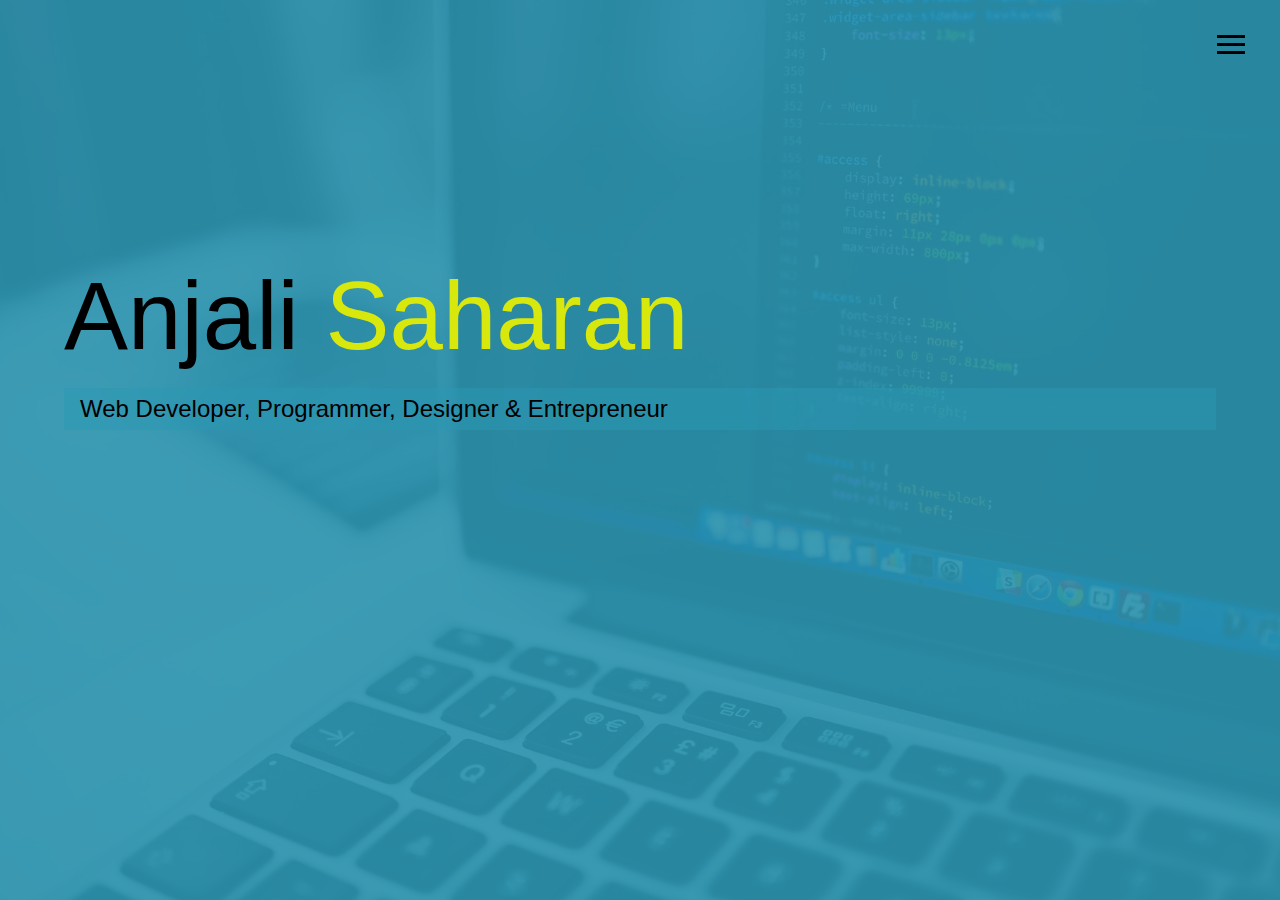
==== index.html @ 0fe3f852 "final" ====
<!DOCTYPE html>
<html lang="en">

<head>
    <meta charset="UTF-8">
    <meta name="viewport" content="width=device-width, initial-scale=1.0">
    <meta http-equiv="X-UA-Compatible" content="ie=edge">
    <link rel="stylesheet" href="https://use.fontawesome.com/releases/v5.2.0/css/all.css" integrity="sha384-hWVjflwFxL6sNzntih27bfxkr27PmbbK/iSvJ+a4+0owXq79v+lsFkW54bOGbiDQ"
        crossorigin="anonymous">

    <link rel="stylesheet" href="css/main.css">
    <title>Welcome To My Portfolio</title>
</head>

<body id="bg-img">
    <header>
        <div class="menu-btn">
            <div class="btn-line"></div>
            <div class="btn-line"></div>
            <div class="btn-line"></div>
        </div>

        <nav class="menu">
            <div class="menu-branding">
                <div class="portrait"></div>
            </div>
            <ul class="menu-nav">
                <li class="nav-item current">
                    <a href="index.html" class="nav-link">
                        Home
                    </a>
                </li>
                <li class="nav-item">
                    <a href="about.html" class="nav-link">
                        About Me
                    </a>
                </li>
                <li class="nav-item">
                    <a href="work.html" class="nav-link">
                        My Work
                    </a>
                </li>
                <li class="nav-item">
                    <a href="contact.html" class="nav-link">
                        How To Reach Me
                    </a>
                </li>
            </ul>
        </nav>
    </header>

    <main id="home">
        <h1 class="lg-heading">
            Anjali
            <span class="text-secondary">Saharan</span>
        </h1>
        <h2 class="sm-heading">
            Web Developer, Programmer, Designer & Entrepreneur
        </h2>
        <div class="icons">
            <a href="#!">
                <i class="fab fa-twitter fa-2x"></i>
            </a>
            <a href="#!">
                <i class="fab fa-facebook fa-2x"></i>
            </a>
            <a href="#!">
                <i class="fab fa-linkedin fa-2x"></i>
            </a>
            <a href="#!">
                <i class="fab fa-github fa-2x"></i>
            </a>
        </div>
    </main>

    <script src="js/main.js"></script>
</body>

</html>
---- css/main.css ----
.menu-btn {
  position: absolute;
  z-index: 3;
  right: 35px;
  top: 35px;
  cursor: pointer;
  transition: all 0.5s ease-out; }
  .menu-btn .btn-line {
    width: 28px;
    height: 3px;
    margin: 0 0 5px 0;
    background: #000;
    transition: all 0.5s ease-out; }
  .menu-btn.close {
    transform: rotate(180deg); }
    .menu-btn.close .btn-line:nth-child(1) {
      transform: rotate(45deg) translate(5px, 5px); }
    .menu-btn.close .btn-line:nth-child(2) {
      opacity: 0; }
    .menu-btn.close .btn-line:nth-child(3) {
      transform: rotate(-45deg) translate(7px, -6px); }

.menu {
  position: fixed;
  top: 0;
  width: 100%;
  opacity: 0.9;
  visibility: hidden; }
  .menu.show {
    visibility: visible; }
  .menu-branding, .menu-nav {
    display: flex;
    flex-flow: column wrap;
    align-items: center;
    justify-content: center;
    float: left;
    width: 50%;
    height: 100vh;
    overflow: hidden; }
  .menu-nav {
    margin: 0;
    padding: 0;
    background: #238097;
    list-style: none;
    transform: translate3d(0, -100%, 0);
    transition: all 0.5s ease-out; }
    .menu-nav.show {
      transform: translate3d(0, 0, 0); }
  .menu-branding {
    background: #2891ac;
    transform: translate3d(0, 100%, 0);
    transition: all 0.5s ease-out; }
    .menu-branding.show {
      transform: translate3d(0, 0, 0); }
    .menu-branding .portrait {
      width: 250px;
      height: 250px;
      background: url("../img/portrait2.jpg");
      border-radius: 50%;
      border: solid 3px #d8e70c; }
  .menu .nav-item.current > a {
    color: #d8e70c; }
  .menu .nav-item .nav-link {
    display: inline;
    position: relative;
    font-size: 30px;
    text-transform: uppercase;
    padding: 1rem 0;
    font-weight: 300;
    color: #000;
    text-decoration: none;
    transition: all 0.5s ease-out; }
    .menu .nav-item .nav-link:hover {
      color: #d8e70c; }

.nav-item:nth-child(1) {
  transition-delay: 0.1s; }

.nav-item:nth-child(2) {
  transition-delay: 0.2s; }

.nav-item:nth-child(3) {
  transition-delay: 0.3s; }

.nav-item:nth-child(4) {
  transition-delay: 0.4s; }

* {
  box-sizing: border-box; }

body {
  background: #2891ac;
  color: #000;
  height: 100%;
  margin: 0;
  font-family: 'Segoe UI', Tahoma, Geneva, Verdana, sans-serif;
  line-height: 1.5; }
  body#bg-img {
    background: url(../img/background.jpg);
    background-attachment: fixed;
    background-size: cover; }
    body#bg-img:after {
      content: '';
      position: absolute;
      top: 0;
      right: 0;
      width: 100%;
      height: 100%;
      z-index: -1;
      background: rgba(40, 145, 172, 0.9); }

h1,
h2,
h3 {
  margin: 0;
  font-weight: 400; }
  h1.lg-heading,
  h2.lg-heading,
  h3.lg-heading {
    font-size: 6rem; }
  h1.sm-heading,
  h2.sm-heading,
  h3.sm-heading {
    margin-bottom: 2rem;
    padding: 0.2rem 1rem;
    background: rgba(42, 152, 180, 0.5); }

a {
  color: #fff;
  text-decoration: none; }

header {
  position: fixed;
  z-index: 2;
  width: 100%; }

.text-secondary {
  color: #d8e70c; }

main {
  padding: 4rem;
  min-height: calc(100vh - 60px); }
  main .icons {
    margin-top: 1rem; }
    main .icons a {
      padding: 0.4rem; }
      main .icons a:hover {
        color: #d8e70c;
        transition: all 0.5s ease-out; }
  main#home {
    overflow: hidden; }
    main#home h1 {
      margin-top: 20vh; }

.about-info {
  display: grid;
  grid-gap: 30px;
  grid-template-areas: 'bioimage bio bio' 'job1 job2 job3';
  grid-template-columns: repeat(3, 1fr); }
  .about-info .bio-image {
    grid-area: bioimage;
    margin: auto;
    border-radius: 50%;
    border: #d8e70c 3px solid; }
  .about-info .bio {
    grid-area: bio;
    font-size: 1.5rem; }
  .about-info .job-1 {
    grid-area: job1; }
  .about-info .job-2 {
    grid-area: job2; }
  .about-info .job-3 {
    grid-area: job3; }
  .about-info .job {
    background: #2da2c1;
    padding: 0.5rem;
    border-bottom: #d8e70c 5px solid; }

.projects {
  display: grid;
  grid-gap: 0.7rem;
  grid-template-columns: repeat(3, 1fr); }
  .projects img {
    width: 100%;
    border: 3px #fff solid; }
    .projects img:hover {
      opacity: 0.5;
      border-color: #d8e70c;
      transition: all 0.5s ease-out; }

.boxes {
  display: flex;
  flex-wrap: wrap;
  justify-content: space-evenly;
  align-items: center;
  margin-top: 1rem; }
  .boxes div {
    font-size: 2rem;
    border: 3px #fff solid;
    padding: 1.5rem 2.5rem;
    margin-bottom: 3rem;
    transition: all 0.5s ease-out; }
    .boxes div:hover {
      padding: 0.5rem 1.5rem;
      background: #d8e70c;
      color: #000; }
      .boxes div:hover span {
        color: #000; }

.btn, .btn-dark, .btn-light {
  display: block;
  padding: 0.5rem 1rem;
  border: 0;
  margin-bottom: 0.3rem; }
  .btn:hover, .btn-dark:hover, .btn-light:hover {
    background: #d8e70c;
    color: #000; }

.btn-dark {
  background: black;
  color: #fff; }

.btn-light {
  background: #dcf1f7;
  color: #333; }

#main-footer {
  text-align: center;
  padding: 1rem;
  background: #1e6e83;
  color: #000;
  height: 60px; }

@media screen and (min-width: 1171px) {
  .projects {
    grid-template-columns: repeat(4, 1fr); } }

@media screen and (min-width: 769px) and (max-width: 1170px) {
  .projects {
    grid-template-columns: repeat(3, 1fr); } }

@media screen and (max-width: 768px) {
  main {
    align-items: center;
    text-align: center; }
    main .lg-heading {
      line-height: 1;
      margin-bottom: 1rem; }
  ul.menu-nav,
  div.menu-branding {
    float: none;
    width: 100%;
    min-height: 0; }
    ul.menu-nav.show,
    div.menu-branding.show {
      transform: translate3d(0, 0, 0); }
  .menu-nav {
    height: 75vh;
    transform: translate3d(-100%, 0, 0);
    font-size: 24px; }
  .menu-branding {
    height: 25vh;
    transform: translate3d(100%, 0, 0); }
    .menu-branding .portrait {
      background: url("../img/portrait_small.jpg");
      width: 150px;
      height: 150px; }
  .about-info {
    grid-template-areas: 'bioimage' 'bio' 'job1' 'job2' 'job3';
    grid-template-columns: 1fr; }
  .projects {
    grid-template-columns: repeat(2, 1fr); } }

@media screen and (max-width: 500px) {
  main#home h1 {
    margin-top: 10vh; }
  .projects {
    grid-template-columns: 1fr; } }
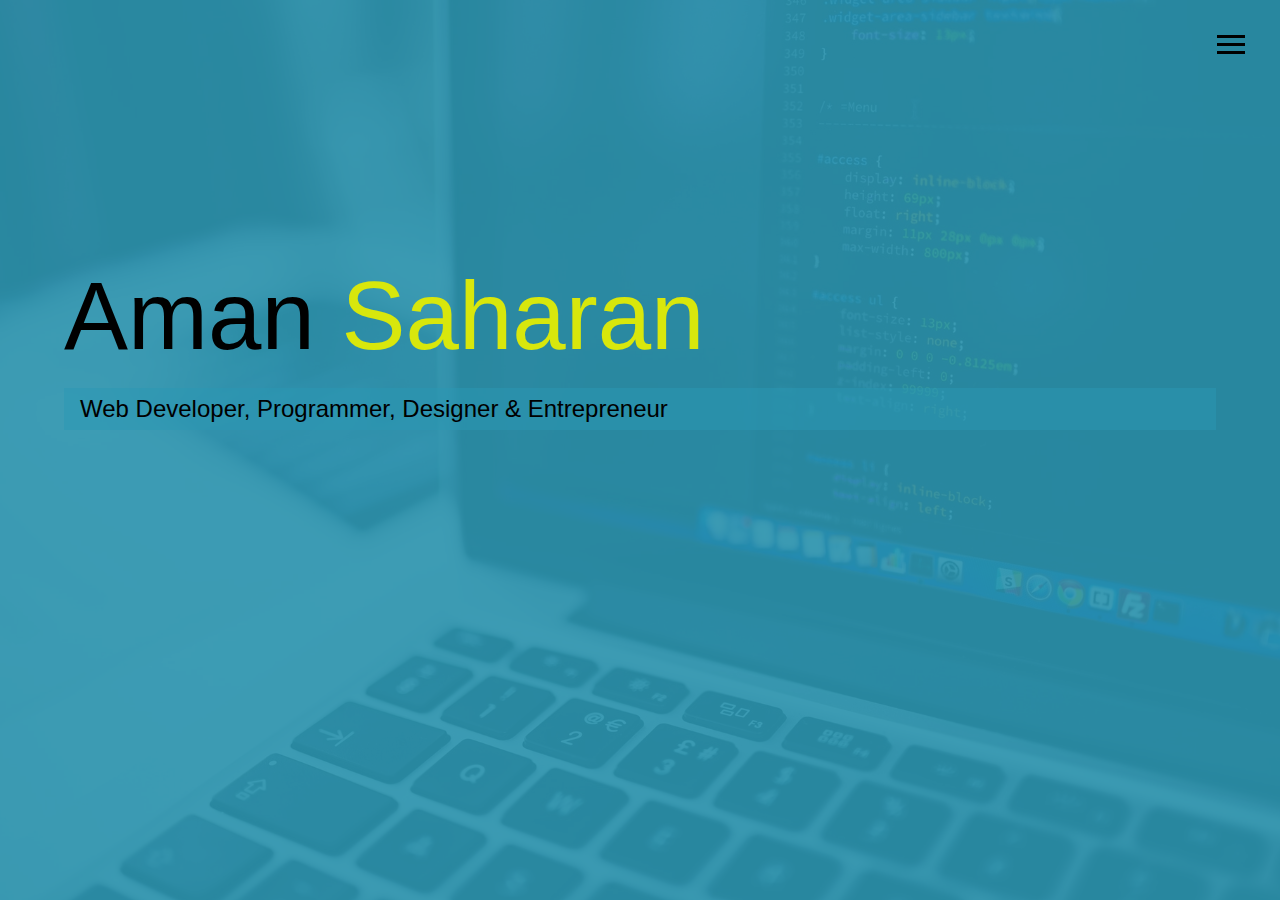
==== commit ea28a0ac: "Hello NAme" ====
--- a/index.html
+++ b/index.html
@@ -51,7 +51,7 @@
 
     <main id="home">
         <h1 class="lg-heading">
-            Anjali
+            Aman
             <span class="text-secondary">Saharan</span>
         </h1>
         <h2 class="sm-heading">
